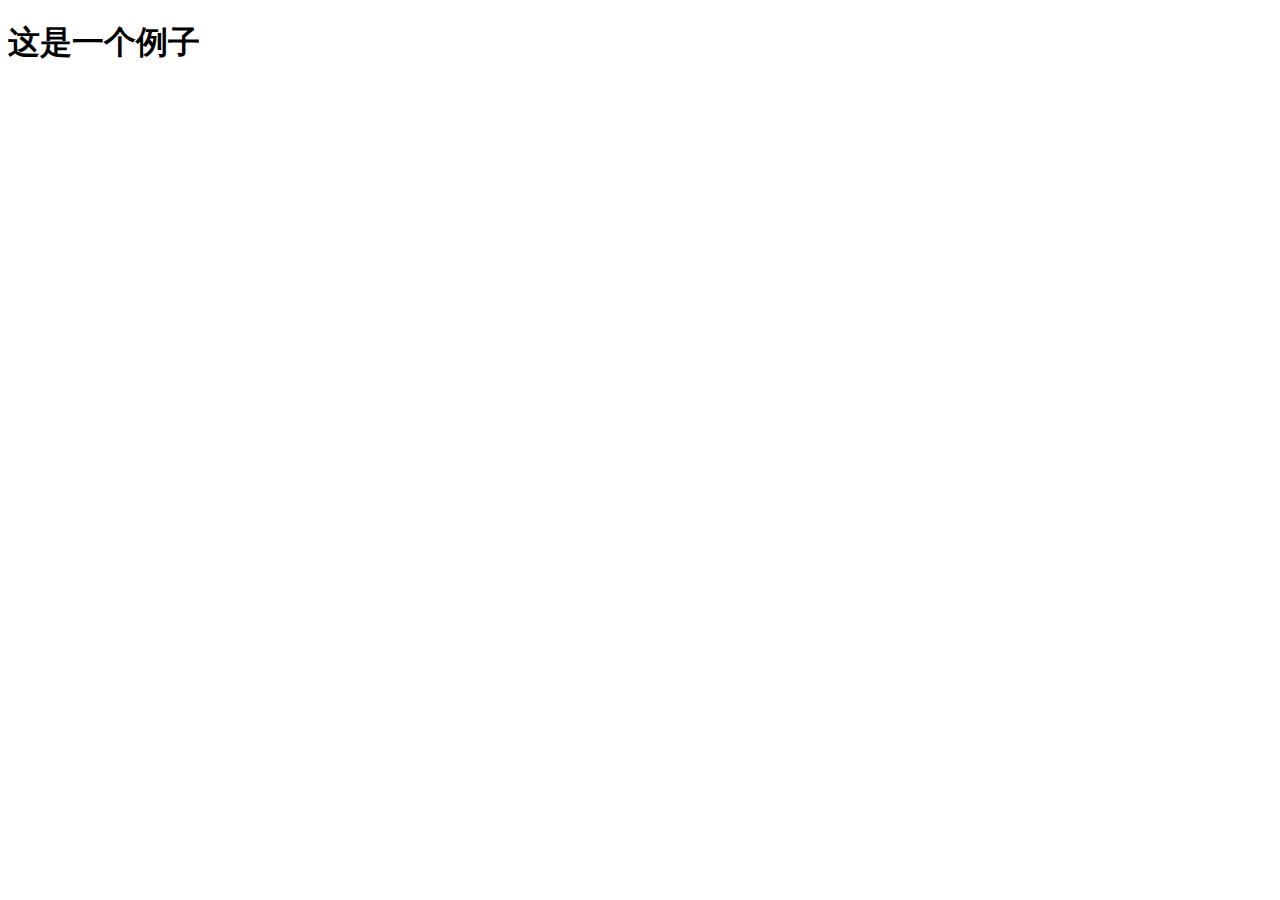
==== index.html @ f07e6133 "update2" ====
<!DOCTYPE html>
<html lang="en">
<head>
    <meta charset="UTF-8">
    <meta name="viewport" content="width=device-width, initial-scale=1.0">
    <title>Document</title>
</head>
<body>
    <h1>这是一个例子</h1>
</body>
</html>
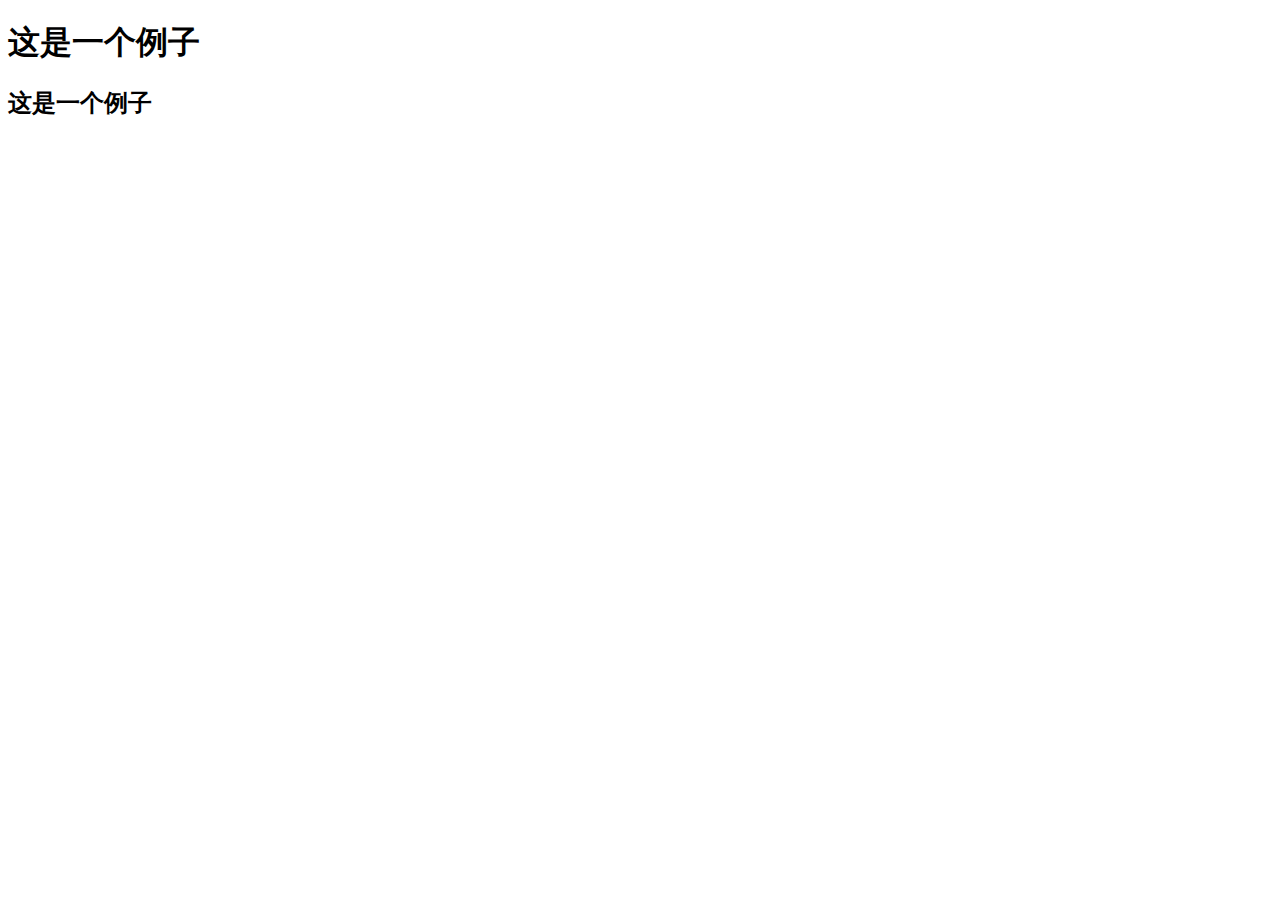
==== commit d30cda8f: "update6" ====
--- a/index.html
+++ b/index.html
@@ -7,5 +7,6 @@
 </head>
 <body>
     <h1>这是一个例子</h1>
+    <h2>这是一个例子</h2>
 </body>
 </html>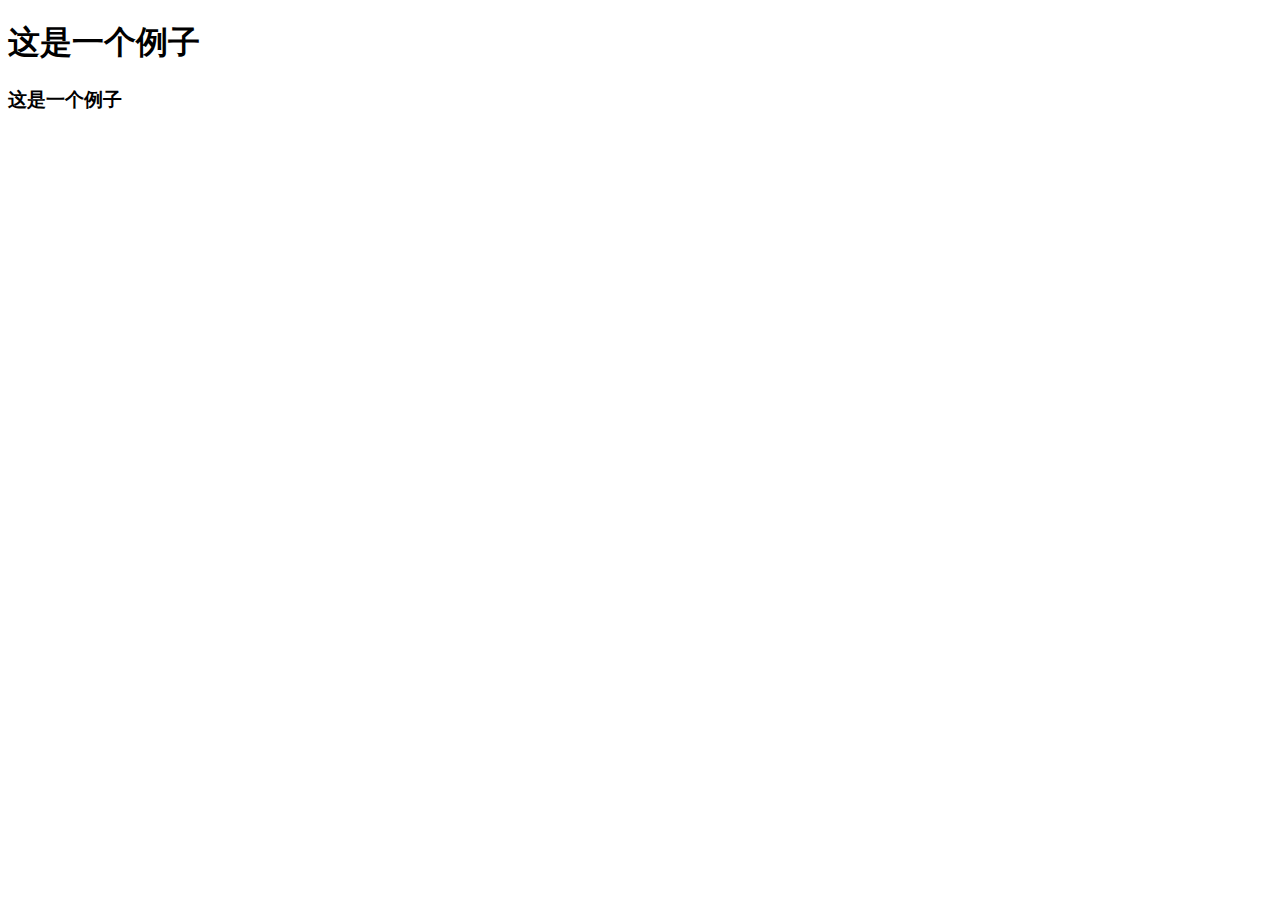
==== commit 60bb3fb7: "update7" ====
--- a/index.html
+++ b/index.html
@@ -7,6 +7,6 @@
 </head>
 <body>
     <h1>这是一个例子</h1>
-    <h2>这是一个例子</h2>
+    <h3>这是一个例子</h3>
 </body>
 </html>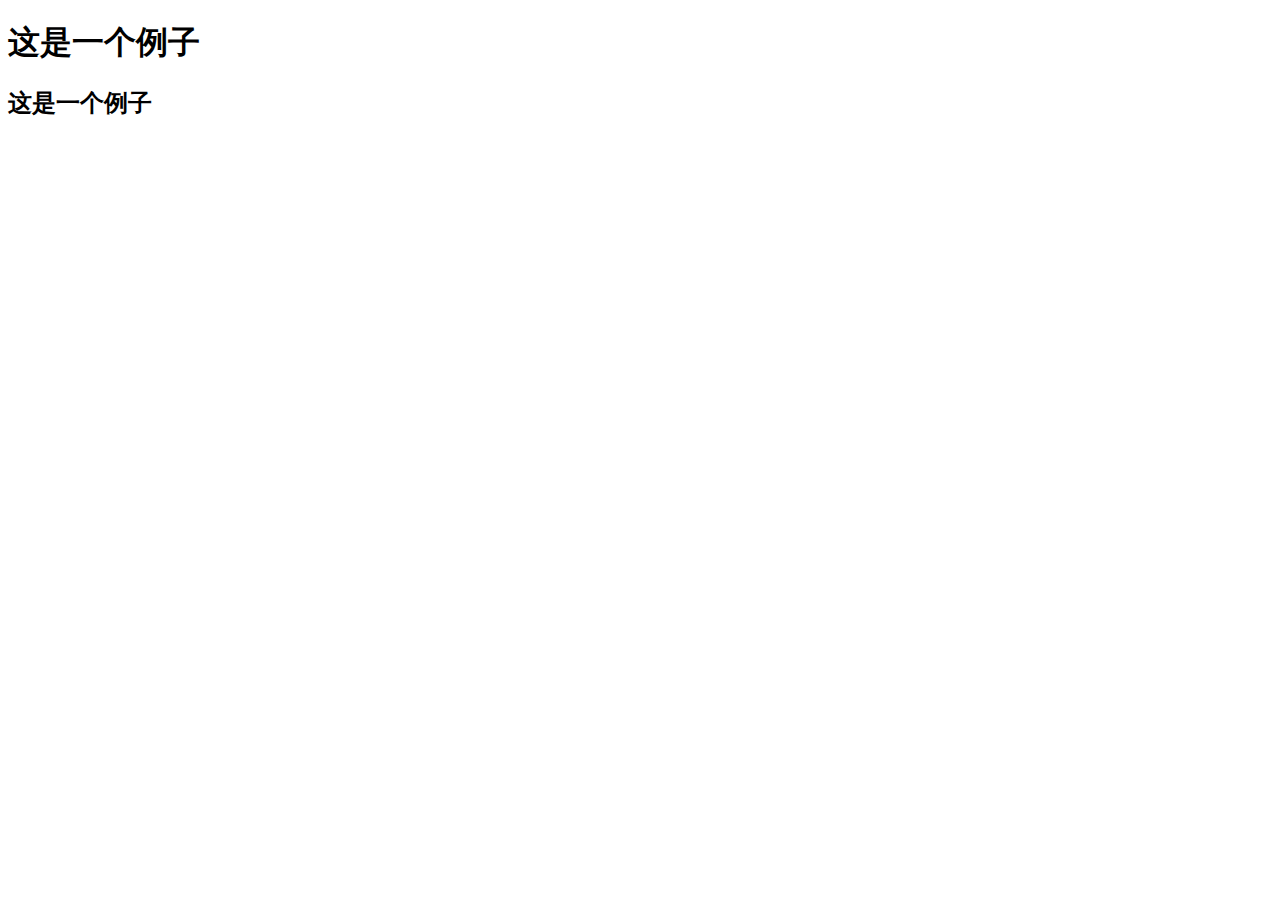
==== commit 874a7b1a: "Revert "update7"" ====
--- a/index.html
+++ b/index.html
@@ -7,6 +7,6 @@
 </head>
 <body>
     <h1>这是一个例子</h1>
-    <h3>这是一个例子</h3>
+    <h2>这是一个例子</h2>
 </body>
 </html>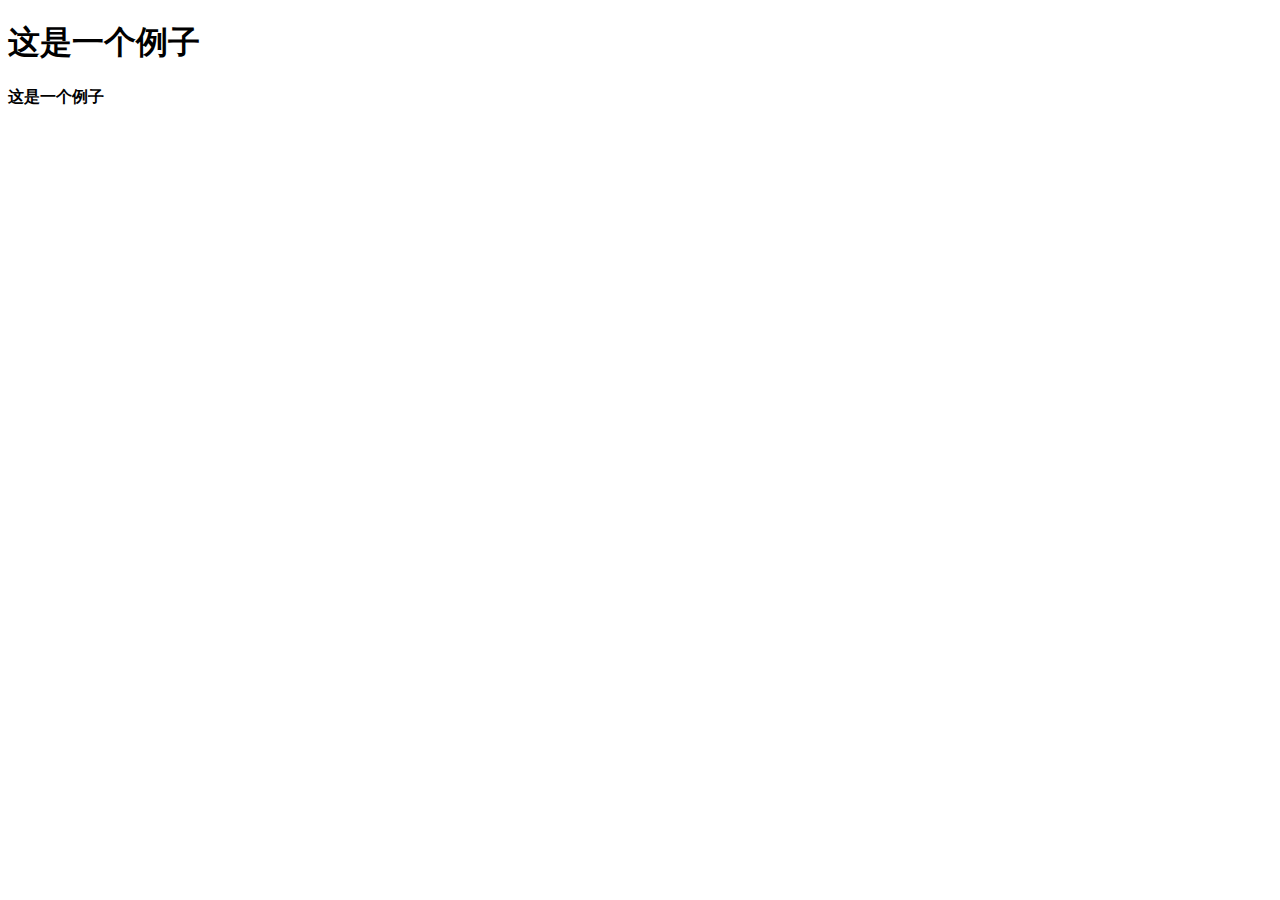
==== commit 49ae62f4: "update7" ====
--- a/index.html
+++ b/index.html
@@ -7,6 +7,6 @@
 </head>
 <body>
     <h1>这是一个例子</h1>
-    <h2>这是一个例子</h2>
+    <h4>这是一个例子</h4>
 </body>
 </html>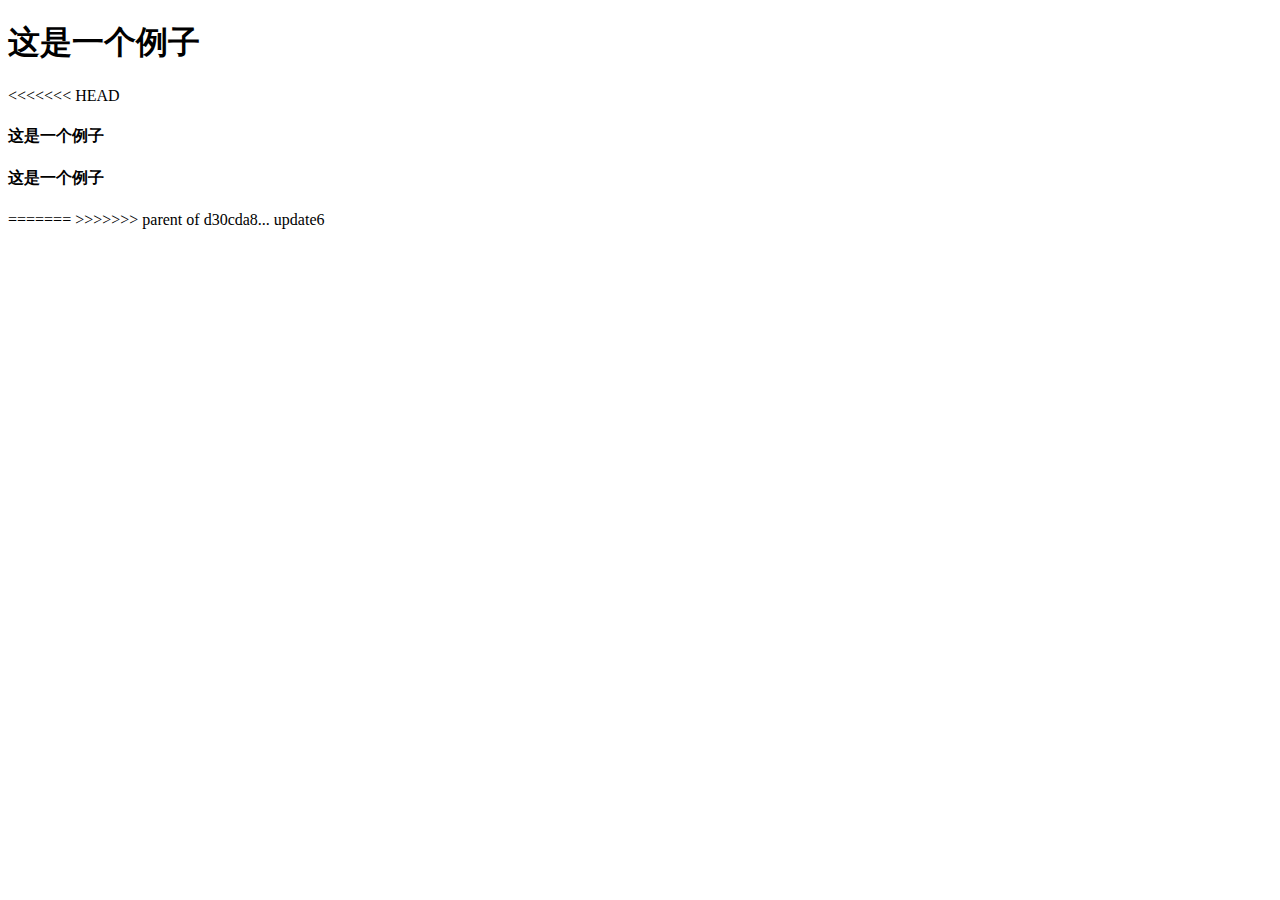
==== commit c73c1bcf: "update9" ====
--- a/index.html
+++ b/index.html
@@ -7,6 +7,10 @@
 </head>
 <body>
     <h1>这是一个例子</h1>
+<<<<<<< HEAD
     <h4>这是一个例子</h4>
+    <h4>这是一个例子</h4>
+=======
+>>>>>>> parent of d30cda8... update6
 </body>
 </html>